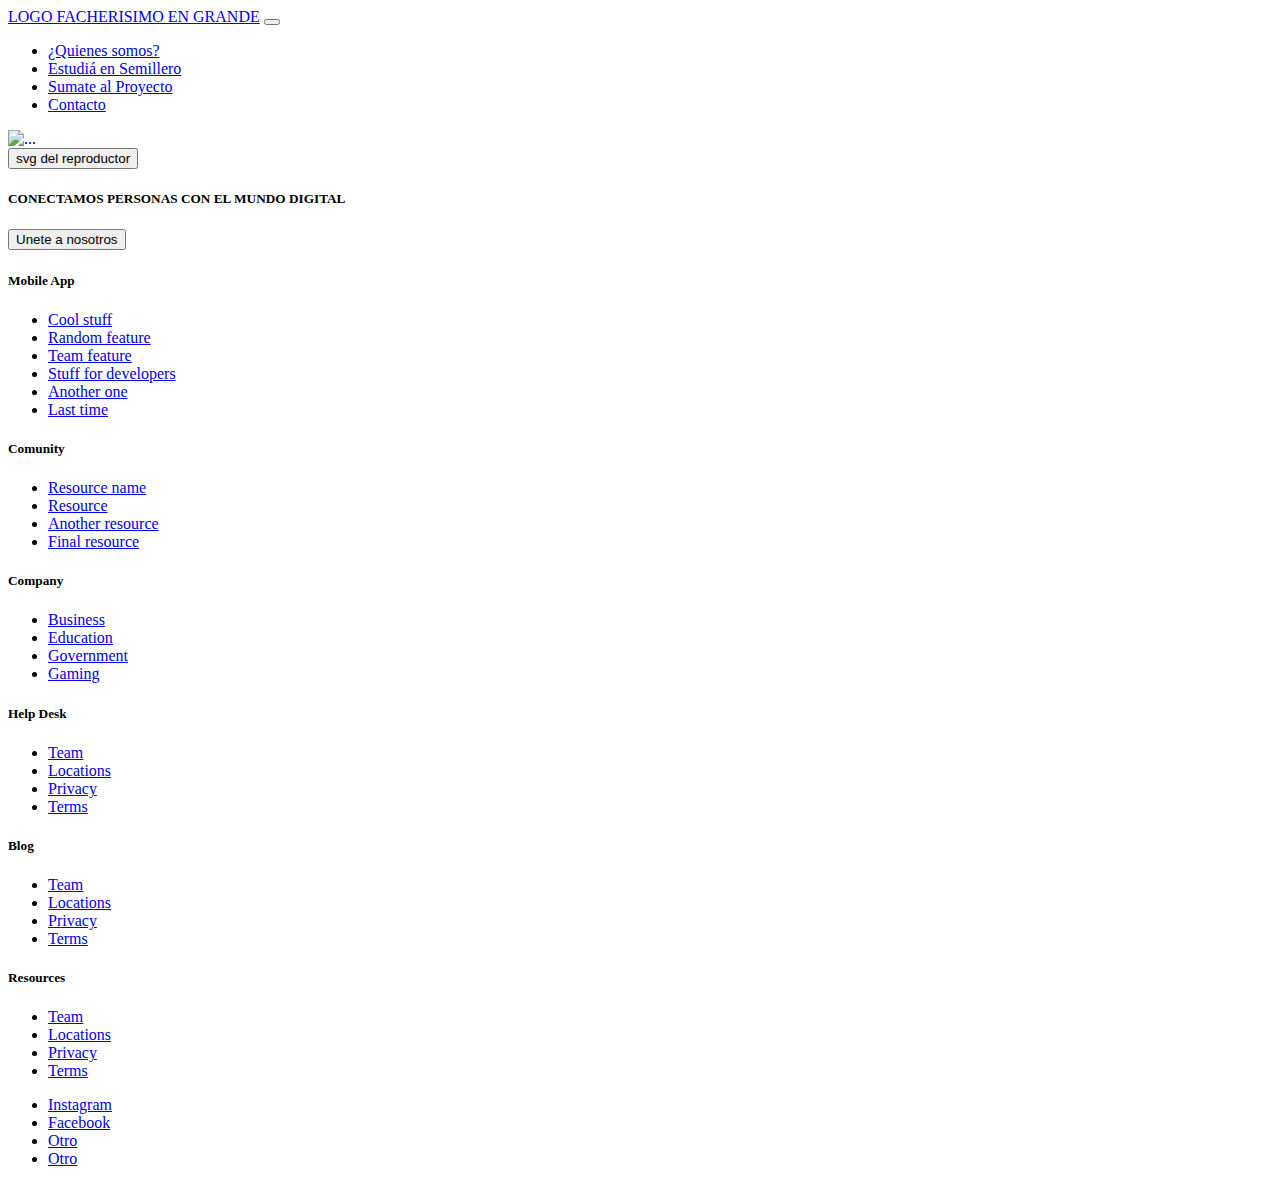
==== index.html @ c506e2c2 "Agrege seccion capacitate" ====
<!DOCTYPE html>
<html lang="en">
<head>
	<meta charset="UTF-8">
	<meta name="viewport" content="width=device-width, initial-scale=1.0">
	<title>Semillero Digital</title>

	<link rel="stylesheet" href="assets/css/index.css">
	<link href="https://cdn.jsdelivr.net/npm/bootstrap@5.0.0-beta1/dist/css/bootstrap.min.css" rel="stylesheet" integrity="sha384-giJF6kkoqNQ00vy+HMDP7azOuL0xtbfIcaT9wjKHr8RbDVddVHyTfAAsrekwKmP1" crossorigin="anonymous">
</head>
<body>
	<nav class="navbar navbar-expand-lg sticky-top navbar-light bg-light">
	    <div class="container-fluid">
	        <a class="navbar-brand" href="#">LOGO FACHERISIMO EN GRANDE</a>
	        
	        <!-- Se puede cambiar la forma del boton cuando colapsa -->
	        <button class="navbar-toggler" type="button" data-bs-toggle="collapse" data-bs-target="#navbarSupportedContent" aria-controls="navbarSupportedContent" aria-expanded="false" aria-label="Toggle navigation">
	            <span class="navbar-toggler-icon"></span>
	        </button>

	        <div class="collapse navbar-collapse justify-content-end" id="navbarSupportedContent">
	            <ul class="navbar-nav mb-2 mb-lg-0">

	                <li class="nav-item">
	                    <a class="nav-link active" aria-current="page" href="#">¿Quienes somos?</a>
	                </li>
	                <li class="nav-item">
	                    <a class="nav-link" href="#">Estudiá en Semillero</a>
	                </li>
	                <li class="nav-item">
	                    <a class="nav-link" href="#" >Sumate al Proyecto</a>
	                </li>
	                <li class="nav-item">
	                    <a class="nav-link" href="#" >Contacto</a>
	                </li>
	            </ul>
	        </div>
	    </div>
	</nav>

	<div class="card bg-dark text-white">
		<!-- Aqui vendria el video -->
	    <img src="..." class="card-img" alt="...">

	    <div class="card-img-overlay text-center">
	    	<button>svg del reproductor</button> 
	    	<!-- No hace falta que sea un button -->
	        <h5 class="card-title">CONECTAMOS PERSONAS CON EL MUNDO DIGITAL</h5>
	        <p class="card-text"><button type="button" class="btn btn-outline-primary">Unete a nosotros</button></p>
	    </div>
	</div>

	<section>
		<!-- CContenido -->
	</section>

	<footer class="container-fluid py-3">
	    <div class="row">
	        <div class="col-2 col-md">
	            <h5>Mobile App</h5>
	            <ul class="list-unstyled text-small">
	                <li><a class="link-secondary" href="#">Cool stuff</a></li>
	                <li><a class="link-secondary" href="#">Random feature</a></li>
	                <li><a class="link-secondary" href="#">Team feature</a></li>
	                <li><a class="link-secondary" href="#">Stuff for developers</a></li>
	                <li><a class="link-secondary" href="#">Another one</a></li>
	                <li><a class="link-secondary" href="#">Last time</a></li>
	            </ul>
	        </div>
	        <div class="col-2 col-md">
	            <h5>Comunity</h5>
	            <ul class="list-unstyled text-small">
	                <li><a class="link-secondary" href="#">Resource name</a></li>
	                <li><a class="link-secondary" href="#">Resource</a></li>
	                <li><a class="link-secondary" href="#">Another resource</a></li>
	                <li><a class="link-secondary" href="#">Final resource</a></li>
	            </ul>
	        </div>
	        <div class="col-2 col-md">
	            <h5>Company</h5>
	            <ul class="list-unstyled text-small">
	                <li><a class="link-secondary" href="#">Business</a></li>
	                <li><a class="link-secondary" href="#">Education</a></li>
	                <li><a class="link-secondary" href="#">Government</a></li>
	                <li><a class="link-secondary" href="#">Gaming</a></li>
	            </ul>
	        </div>
	        <div class="col-2 col-md text-end">
	            <h5>Help Desk</h5>
	            <ul class="list-unstyled text-small">
	                <li><a class="link-secondary" href="#">Team</a></li>
	                <li><a class="link-secondary" href="#">Locations</a></li>
	                <li><a class="link-secondary" href="#">Privacy</a></li>
	                <li><a class="link-secondary" href="#">Terms</a></li>
	            </ul>
	        </div>
	        <div class="col-2 col-md text-end">
	            <h5>Blog</h5>
	            <ul class="list-unstyled text-small">
	                <li><a class="link-secondary" href="#">Team</a></li>
	                <li><a class="link-secondary" href="#">Locations</a></li>
	                <li><a class="link-secondary" href="#">Privacy</a></li>
	                <li><a class="link-secondary" href="#">Terms</a></li>
	            </ul>
	        </div>
	        <div class="col-2 col-md text-end">
	            <h5>Resources</h5>
	            <ul class="list-unstyled text-small">
	                <li><a class="link-secondary" href="#">Team</a></li>
	                <li><a class="link-secondary" href="#">Locations</a></li>
	                <li><a class="link-secondary" href="#">Privacy</a></li>
	                <li><a class="link-secondary" href="#">Terms</a></li>
	            </ul>
	        </div>
	    </div>

		<ul class="nav justify-content-center">
		    <li class="nav-item">
		        <a class="nav-link" href="#">Instagram</a>
		    </li>
		    <li class="nav-item">
		        <a class="nav-link" href="#">Facebook</a>
		    </li>
		    <li class="nav-item">
		        <a class="nav-link" href="#">Otro</a>
		    </li>
		    <li class="nav-item">
		        <a class="nav-link" href="#">Otro</a>
		    </li>
		</ul>
	</footer>

</body>
<script src="https://cdn.jsdelivr.net/npm/bootstrap@5.0.0-beta1/dist/js/bootstrap.bundle.min.js" integrity="sha384-ygbV9kiqUc6oa4msXn9868pTtWMgiQaeYH7/t7LECLbyPA2x65Kgf80OJFdroafW" crossorigin="anonymous"></script>
</html>
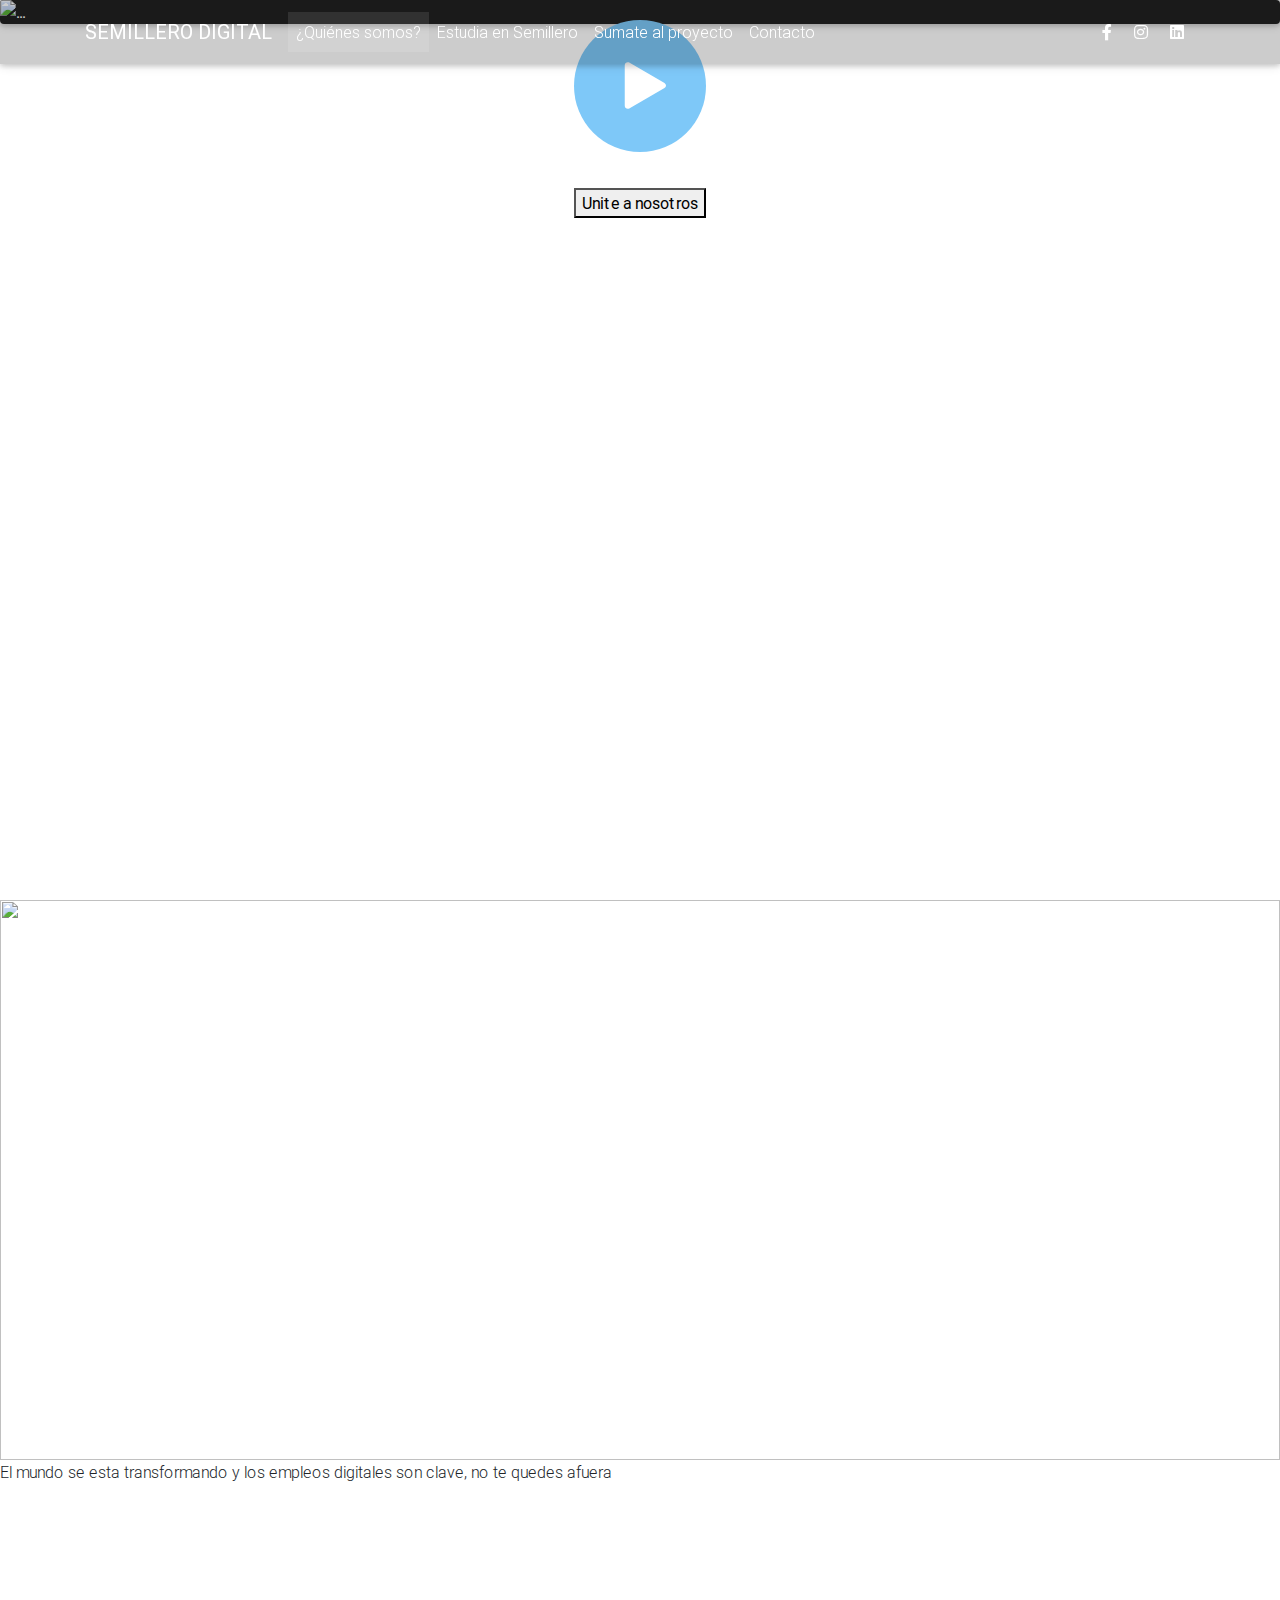
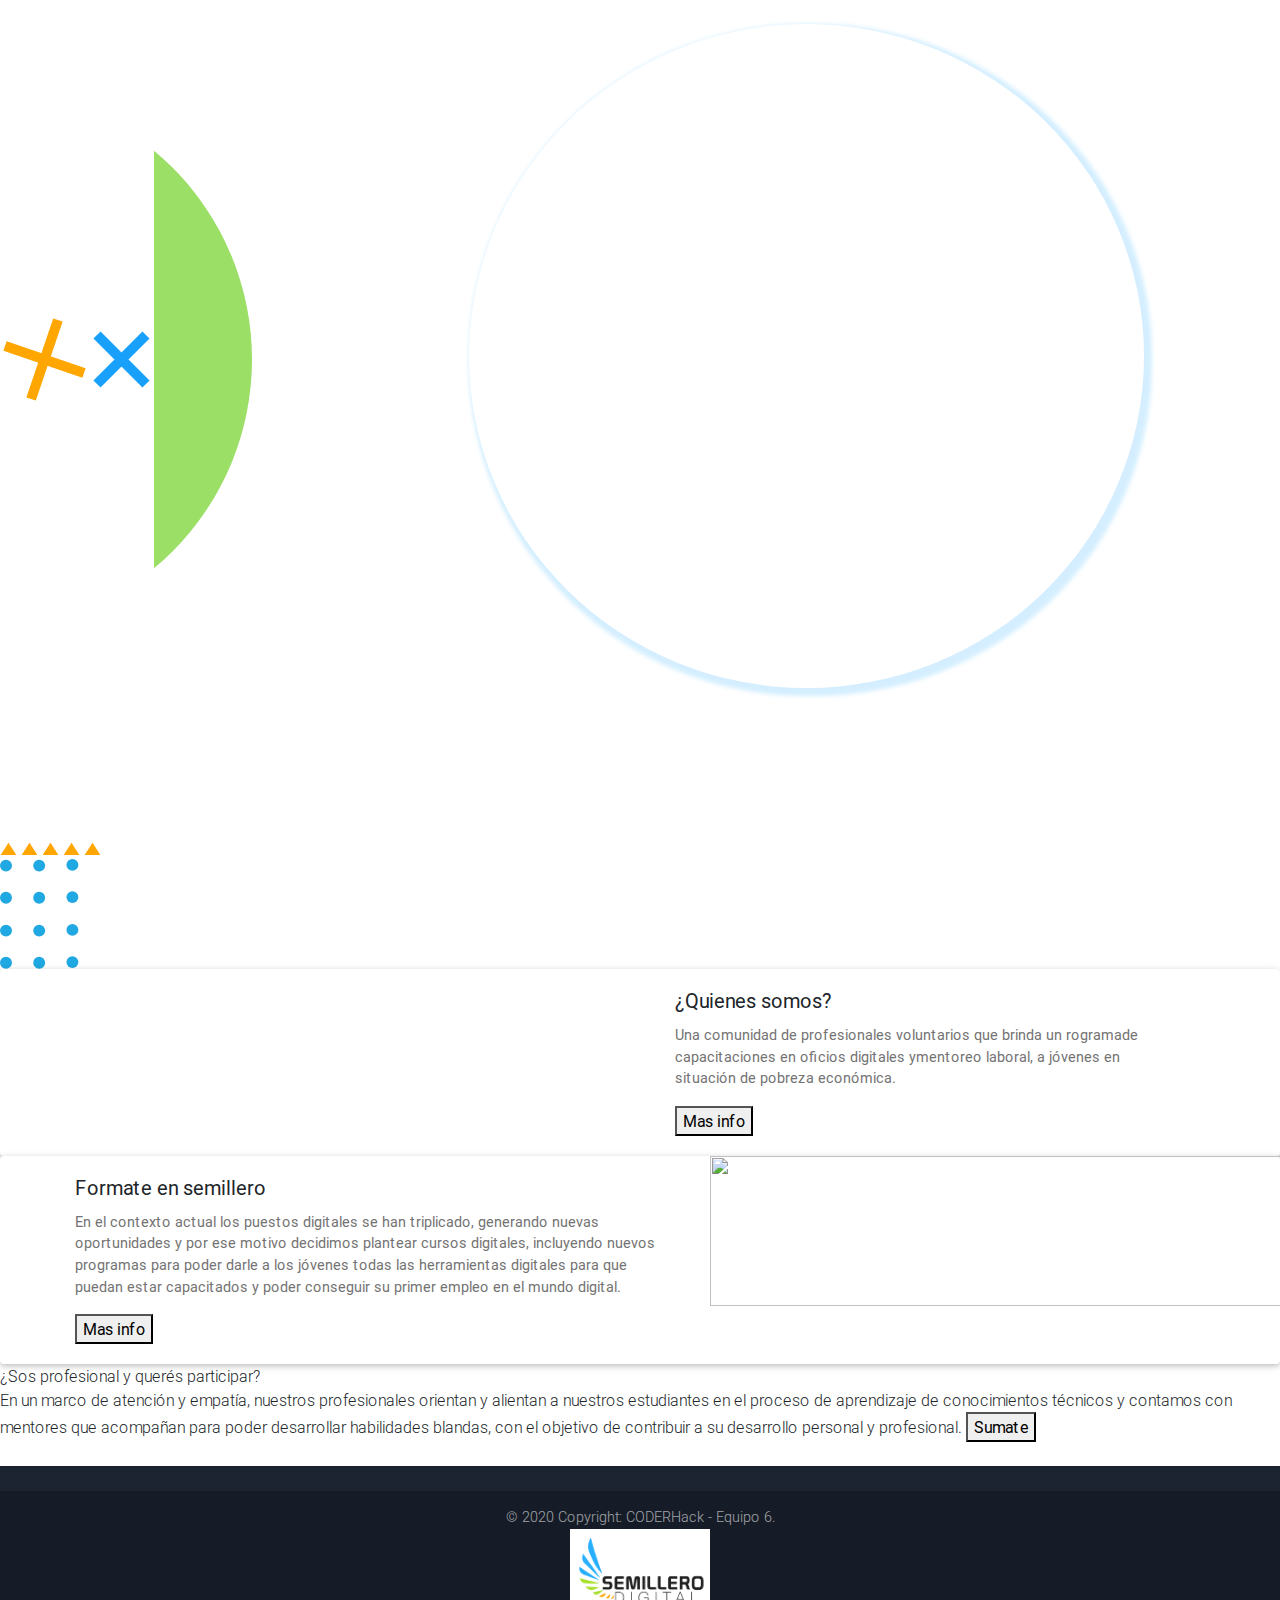
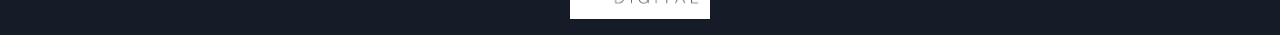
==== commit d77be818: "index" ====
--- a/index.html
+++ b/index.html
@@ -7,129 +7,314 @@
 
 	<link rel="stylesheet" href="assets/css/index.css">
 	<link href="https://cdn.jsdelivr.net/npm/bootstrap@5.0.0-beta1/dist/css/bootstrap.min.css" rel="stylesheet" integrity="sha384-giJF6kkoqNQ00vy+HMDP7azOuL0xtbfIcaT9wjKHr8RbDVddVHyTfAAsrekwKmP1" crossorigin="anonymous">
+	<!-- Font Awesome -->
+	<link rel="stylesheet" href="https://use.fontawesome.com/releases/v5.11.2/css/all.css">
+	<!-- Bootstrap core CSS -->
+	<link href="css/bootstrap.min.css" rel="stylesheet">
+	<!-- Material Design Bootstrap -->
+	<link href="css/mdb.min.css" rel="stylesheet">
+	<!-- Your custom styles (optional) -->
+	<link href="css/style.min.css" rel="stylesheet">
+	<style type="text/css">
+	  html,
+	  body,
+	  header,
+	  .view {
+		height: 100%;
+	  }
+  
+	  @media (max-width: 740px) {
+  
+		html,
+		body,
+		header,
+		.view {
+		  height: 1050px;
+		}
+	  }
+  
+	  @media (min-width: 800px) and (max-width: 850px) {
+  
+		html,
+		body,
+		header,
+		.view {
+		  height: 700px;
+		}
+	  }
+  
+	  @media (min-width: 800px) and (max-width: 850px) {
+		.navbar:not(.top-nav-collapse) {
+		  background: #1C2331 !important;
+		}
+	  }
+	</style>
 </head>
 <body>
-	<nav class="navbar navbar-expand-lg sticky-top navbar-light bg-light">
-	    <div class="container-fluid">
-	        <a class="navbar-brand" href="#">LOGO FACHERISIMO EN GRANDE</a>
-	        
-	        <!-- Se puede cambiar la forma del boton cuando colapsa -->
-	        <button class="navbar-toggler" type="button" data-bs-toggle="collapse" data-bs-target="#navbarSupportedContent" aria-controls="navbarSupportedContent" aria-expanded="false" aria-label="Toggle navigation">
-	            <span class="navbar-toggler-icon"></span>
-	        </button>
-
-	        <div class="collapse navbar-collapse justify-content-end" id="navbarSupportedContent">
-	            <ul class="navbar-nav mb-2 mb-lg-0">
-
-	                <li class="nav-item">
-	                    <a class="nav-link active" aria-current="page" href="#">¿Quienes somos?</a>
-	                </li>
-	                <li class="nav-item">
-	                    <a class="nav-link" href="#">Estudiá en Semillero</a>
-	                </li>
-	                <li class="nav-item">
-	                    <a class="nav-link" href="#" >Sumate al Proyecto</a>
-	                </li>
-	                <li class="nav-item">
-	                    <a class="nav-link" href="#" >Contacto</a>
-	                </li>
-	            </ul>
-	        </div>
-	    </div>
-	</nav>
-
-	<div class="card bg-dark text-white">
-		<!-- Aqui vendria el video -->
-	    <img src="..." class="card-img" alt="...">
-
-	    <div class="card-img-overlay text-center">
-	    	<button>svg del reproductor</button> 
-	    	<!-- No hace falta que sea un button -->
-	        <h5 class="card-title">CONECTAMOS PERSONAS CON EL MUNDO DIGITAL</h5>
-	        <p class="card-text"><button type="button" class="btn btn-outline-primary">Unete a nosotros</button></p>
-	    </div>
-	</div>
+    <!-- Navbar -->
+    <nav class="navbar fixed-top navbar-expand-lg navbar-dark scrolling-navbar">
+		<div class="container">
+  
+		  <!-- Brand -->
+		  <a class="navbar-brand" href="index.html">
+			<strong>SEMILLERO DIGITAL</strong>
+		  </a>
+  
+		  <!-- Collapse -->
+		  <button class="navbar-toggler" type="button" data-toggle="collapse" data-target="#navbarSupportedContent"
+			aria-controls="navbarSupportedContent" aria-expanded="false" aria-label="Toggle navigation">
+			<span class="navbar-toggler-icon"></span>
+		  </button>
+  
+		  <!-- Links -->
+		  <div class="collapse navbar-collapse" id="navbarSupportedContent">
+  
+			<!-- Left -->
+			<ul class="navbar-nav mr-auto">
+			  <li class="nav-item active">
+				<a class="nav-link" href="#">¿Quiénes somos?
+				  <span class="sr-only">(current)</span>
+				</a>
+			  </li>
+			  <li class="nav-item">
+				<a class="nav-link" href="capacitate.html" >Estudia en Semillero</a>
+			  </li>
+			  <li class="nav-item">
+				<a class="nav-link" href="sembra.html" >Sumate al proyecto</a>
+			  </li>
+			  <li class="nav-item">
+				<a class="nav-link" href="https://mdbootstrap.com/education/bootstrap/" >Contacto</a>
+			  </li>
+			</ul>
+  
+			<!-- Right -->
+			<ul class="navbar-nav nav-flex-icons">
+			  <li class="nav-item">
+				<a href="https://www.facebook.com/semillerodigitalarg" class="nav-link" target="_blank">
+				  <i class="fab fa-facebook-f"></i>
+				</a>
+			  </li>
+			  <li class="nav-item">
+				<a href="https://www.instagram.com/semillerodigital/" class="nav-link" target="_blank">
+				  <i class="fab fa-instagram"></i>
+				</a>
+			  </li>
+			  <li class="nav-item">
+				<a href="https://www.linkedin.com/company/semillero-digital" class="nav-link" target="_blank">
+				  <i class="fab fa-linkedin"></i>
+				</a>
+			  </li>
+  
+		  </div>
+  
+		</div>
+	  </nav>
+	  <!-- Navbar -->
+
+	<header>
+		<div class="card bg-dark text-white">
+			<!-- Aqui vendria el video -->
+		    <img src="..." class="card-img" alt="...">
+
+		    <div class="card-img-overlay text-center">
+		    	<svg width="132" height="132" viewBox="0 0 132 132" fill="none" xmlns="http://www.w3.org/2000/svg">
+				<circle cx="66" cy="66" r="66" fill="#7EC8F8"/>
+				<path d="M90.5 62.9019C92.5 64.0566 92.5 66.9434 90.5 68.0981L55.25 88.4497C53.25 89.6044 50.75 88.161 50.75 85.8516V45.1484C50.75 42.839 53.25 41.3956 55.25 42.5503L90.5 62.9019Z" fill="white"/>
+				</svg>
+		    	<!-- No hace falta que sea un button -->
+		        <h5 class="card-title">CONECTAMOS PERSONAS CON EL MUNDO DIGITAL</h5>
+		        <button>Unite a nosotros</button>
+		    </div>
+		</div>
+	</header>
 
 	<section>
-		<!-- CContenido -->
+		<div class="banner">
+			<img src="img/index/banner.png" alt="" width="100%" height="560px;">
+			<div class="mx-auto bannerText">El mundo se esta transformando y los empleos digitales son clave, no te quedes afuera</div>
+		</div>
+		<div class="content1">
+
+			<div class="grafos">
+
+			<svg id="grafoCruz"	 width="89" height="89" viewBox="0 0 89 89" fill="none" xmlns="http://www.w3.org/2000/svg">
+		    <path d="M57.9191 4.99996L31.0878 84.0068M5 31.0878L84.0069 57.919" stroke="#FFA600" stroke-width="10" />
+			</svg>
+
+			<svg id="grafoCruz2" width="57" height="57" viewBox="0 0 57 57" fill="none" xmlns="http://www.w3.org/2000/svg">
+			    <path d="M4 3.99975L52.9963 52.9961M4 52.9961L52.9963 3.99975" stroke="#18A0FB" stroke-width="10" />
+			</svg>
+
+
+			<svg id="grafoElipseVerde" width="98" height="543" viewBox="0 0 98 543" fill="none" xmlns="http://www.w3.org/2000/svg">
+			<circle cx="-173.5" cy="271.5" r="271.5" fill="#9CDF67"/>
+			</svg>
+
+			<svg id="grafoElipseVerde2" width="205" height="951" viewBox="0 0 205 951" fill="none" xmlns="http://www.w3.org/2000/svg">
+			<mask id="mask0" mask-type="alpha" maskUnits="userSpaceOnUse" x="-347" y="136" width="460" height="679">
+			<ellipse rx="278.037" ry="300.49" transform="matrix(0.664847 -0.746979 0.453509 0.891252 -116.873 475.5)" fill="#C4C4C4"/>
+			</mask>
+			<g mask="url(#mask0)">
+			<path d="M-582.162 674.483L106.413 -99.1555" stroke="white" stroke-width="6"/>
+			<path d="M-447.07 932.832L241.504 159.194" stroke="white" stroke-width="6"/>
+			<path d="M-571.679 695.083L116.896 -78.5547" stroke="white" stroke-width="6"/>
+			<path d="M-436.588 953.432L251.986 179.794" stroke="white" stroke-width="6"/>
+			<path d="M-557.702 722.552L130.872 -51.0866" stroke="white" stroke-width="6"/>
+			<path d="M-422.611 980.9L265.964 207.262" stroke="white" stroke-width="6"/>
+			<path d="M-545.473 746.586L143.102 -27.0525" stroke="white" stroke-width="6"/>
+			<path d="M-410.381 1004.93L278.193 231.297" stroke="white" stroke-width="6"/>
+			<path d="M-530.932 768.024L157.643 -5.61398" stroke="white" stroke-width="6"/>
+			<path d="M-395.841 1026.37L292.734 252.735" stroke="white" stroke-width="6"/>
+			<path d="M-521.013 794.655L167.561 21.0166" stroke="white" stroke-width="6"/>
+			<path d="M-385.922 1053L302.653 279.365" stroke="white" stroke-width="6"/>
+			<path d="M-506.472 816.093L182.102 42.4551" stroke="white" stroke-width="6"/>
+			<path d="M-371.38 1074.44L317.194 300.803" stroke="white" stroke-width="6"/>
+			<path d="M-496.553 842.724L192.021 69.0855" stroke="white" stroke-width="6"/>
+			<path d="M-361.462 1101.07L327.112 327.434" stroke="white" stroke-width="6"/>
+			<path d="M-480.266 867.596L208.309 93.9576" stroke="white" stroke-width="6"/>
+			<path d="M-345.174 1125.94L343.401 352.306" stroke="white" stroke-width="6"/>
+			<path d="M-592.08 647.853L94.1838 -123.189" stroke="white" stroke-width="6"/>
+			<path d="M-456.99 906.201L229.274 135.159" stroke="white" stroke-width="6"/>
+			<path d="M-602.563 627.251L83.7009 -143.791" stroke="white" stroke-width="6"/>
+			<path d="M-467.472 885.6L218.792 114.558" stroke="white" stroke-width="6"/>
+			</g>
+			</svg>
+
+			<svg id="grafoElipse2" width="691" height="680" viewBox="0 0 691 680" fill="none" xmlns="http://www.w3.org/2000/svg">
+			<g filter="url(#filter0_d)">
+			<ellipse cx="341.5" cy="336" rx="337.5" ry="332" fill="white"/>
+			</g>
+			<defs>
+			<filter id="filter0_d" x="0" y="0" width="691" height="680" filterUnits="userSpaceOnUse" color-interpolation-filters="sRGB">
+			<feFlood flood-opacity="0" result="BackgroundImageFix"/>
+			<feColorMatrix in="SourceAlpha" type="matrix" values="0 0 0 0 0 0 0 0 0 0 0 0 0 0 0 0 0 0 127 0"/>
+			<feMorphology radius="4" operator="dilate" in="SourceAlpha" result="effect1_dropShadow"/>
+			<feOffset dx="4" dy="4"/>
+			<feGaussianBlur stdDeviation="2"/>
+			<feColorMatrix type="matrix" values="0 0 0 0 0.14902 0 0 0 0 0.670588 0 0 0 0 1 0 0 0 0.2 0"/>
+			<feBlend mode="normal" in2="BackgroundImageFix" result="effect1_dropShadow"/>
+			<feBlend mode="normal" in="SourceGraphic" in2="effect1_dropShadow" result="shape"/>
+			</filter>
+			</defs>
+			</svg>
+
+			<div id="flechas">
+				<svg width="17" height="13" viewBox="0 0 17 13" fill="none" xmlns="http://www.w3.org/2000/svg">
+				    <path d="M0.625 13L16.375 13L8.5 0.625L0.625 13Z" fill="#FFA600" />
+				</svg>
+				<svg width="17" height="13" viewBox="0 0 17 13" fill="none" xmlns="http://www.w3.org/2000/svg">
+				    <path d="M0.625 13L16.375 13L8.5 0.625L0.625 13Z" fill="#FFA600" />
+				</svg>
+				<svg width="17" height="13" viewBox="0 0 17 13" fill="none" xmlns="http://www.w3.org/2000/svg">
+				    <path d="M0.625 13L16.375 13L8.5 0.625L0.625 13Z" fill="#FFA600" />
+				</svg>
+				<svg width="17" height="13" viewBox="0 0 17 13" fill="none" xmlns="http://www.w3.org/2000/svg">
+				    <path d="M0.625 13L16.375 13L8.5 0.625L0.625 13Z" fill="#FFA600" />
+				</svg>
+				<svg width="17" height="13" viewBox="0 0 17 13" fill="none" xmlns="http://www.w3.org/2000/svg">
+				    <path d="M0.625 13L16.375 13L8.5 0.625L0.625 13Z" fill="#FFA600" />
+				</svg>
+			</div>
+
+			<svg id="grafoGrupo" width="94" height="110" viewBox="0 0 94 110" fill="none" xmlns="http://www.w3.org/2000/svg">
+			<ellipse cx="39.1866" cy="6.56746" rx="5.97761" ry="5.91072" fill="#1FA8E1"/>
+			<ellipse cx="72.3956" cy="5.91072" rx="5.97761" ry="5.91072" fill="#1FA8E1"/>
+			<ellipse cx="5.97761" cy="6.56746" rx="5.97761" ry="5.91072" fill="#1FA8E1"/>
+			<ellipse cx="39.1866" cy="38.7479" rx="5.97761" ry="5.91072" fill="#1FA8E1"/>
+			<ellipse cx="72.3956" cy="38.0914" rx="5.97761" ry="5.91072" fill="#1FA8E1"/>
+			<ellipse cx="5.97761" cy="38.7479" rx="5.97761" ry="5.91072" fill="#1FA8E1"/>
+			<ellipse cx="39.1866" cy="71.5855" rx="5.97761" ry="5.91072" fill="#1FA8E1"/>
+			<ellipse cx="72.3956" cy="70.9288" rx="5.97761" ry="5.91072" fill="#1FA8E1"/>
+			<ellipse cx="5.97761" cy="71.5855" rx="5.97761" ry="5.91072" fill="#1FA8E1"/>
+			<ellipse cx="39.1866" cy="103.766" rx="5.97761" ry="5.91072" fill="#1FA8E1"/>
+			<ellipse cx="72.3956" cy="103.109" rx="5.97761" ry="5.91072" fill="#1FA8E1"/>
+			<ellipse cx="5.97761" cy="103.766" rx="5.97761" ry="5.91072" fill="#1FA8E1"/>
+			</svg>
+
+
+			</div>	
+			<div class="quienesSomos">
+				<div class="card mx-auto">
+				    <div class="row g-0 justify-content-center">
+				        <div class="col-md-5">
+				            <img src="img/index/img1.png" alt="" width="100%">
+				        </div>
+				        <div class="col-md-5 align-self-center">
+				            <div class="card-body">
+				                <h5 class="card-title">¿Quienes somos?</h5>
+				                <p class="card-text">Una comunidad de
+									profesionales voluntarios que brinda un rogramade capacitaciones en oficios digitales ymentoreo laboral, a jóvenes en situación de pobreza económica.</p>
+				            	<button>Mas info</button>
+				            </div>
+				        </div>
+				    </div>
+				</div>
+			</div>
+
+			<div class="formateEn">
+				<div class="card mx-auto">
+				    <div class="row  justify-content-center">
+				        <div class="col-md-6 align-self-center">
+				            <div class="card-body">
+				                <h5 class="card-title">Formate en semillero</h5>
+				                <p class="card-text">En el contexto actual los puestos digitales se han triplicado, generando nuevas oportunidades y por ese motivo decidimos plantear cursos digitales, incluyendo nuevos programas para poder darle a los jóvenes todas las herramientas digitales para que puedan estar capacitados y poder conseguir su primer empleo en el mundo digital. </p>
+				            	<button>Mas info</button>
+				            </div>
+				        </div>
+				        <div class="col-md-5">
+				            <img src="img/index/img2.png" alt="" width="130%" height="85%">
+				        </div>
+				    </div>
+				</div>
+			</div>
+		</div>
+		<div class="content2">
+			<div class="bannerSep">
+				¿Sos profesional y querés participar?
+			</div>
+			<div class="mx-auto sumate">
+				En un marco de atención y empatía, nuestros profesionales orientan y alientan a nuestros estudiantes en el proceso de aprendizaje de conocimientos técnicos y contamos con mentores que acompañan para poder desarrollar habilidades blandas, con el objetivo de contribuir a su desarrollo personal y profesional.
+				<button class="mx-auto">Sumate</button>
+			</div>
+		</div>
 	</section>
 
-	<footer class="container-fluid py-3">
-	    <div class="row">
-	        <div class="col-2 col-md">
-	            <h5>Mobile App</h5>
-	            <ul class="list-unstyled text-small">
-	                <li><a class="link-secondary" href="#">Cool stuff</a></li>
-	                <li><a class="link-secondary" href="#">Random feature</a></li>
-	                <li><a class="link-secondary" href="#">Team feature</a></li>
-	                <li><a class="link-secondary" href="#">Stuff for developers</a></li>
-	                <li><a class="link-secondary" href="#">Another one</a></li>
-	                <li><a class="link-secondary" href="#">Last time</a></li>
-	            </ul>
-	        </div>
-	        <div class="col-2 col-md">
-	            <h5>Comunity</h5>
-	            <ul class="list-unstyled text-small">
-	                <li><a class="link-secondary" href="#">Resource name</a></li>
-	                <li><a class="link-secondary" href="#">Resource</a></li>
-	                <li><a class="link-secondary" href="#">Another resource</a></li>
-	                <li><a class="link-secondary" href="#">Final resource</a></li>
-	            </ul>
-	        </div>
-	        <div class="col-2 col-md">
-	            <h5>Company</h5>
-	            <ul class="list-unstyled text-small">
-	                <li><a class="link-secondary" href="#">Business</a></li>
-	                <li><a class="link-secondary" href="#">Education</a></li>
-	                <li><a class="link-secondary" href="#">Government</a></li>
-	                <li><a class="link-secondary" href="#">Gaming</a></li>
-	            </ul>
-	        </div>
-	        <div class="col-2 col-md text-end">
-	            <h5>Help Desk</h5>
-	            <ul class="list-unstyled text-small">
-	                <li><a class="link-secondary" href="#">Team</a></li>
-	                <li><a class="link-secondary" href="#">Locations</a></li>
-	                <li><a class="link-secondary" href="#">Privacy</a></li>
-	                <li><a class="link-secondary" href="#">Terms</a></li>
-	            </ul>
-	        </div>
-	        <div class="col-2 col-md text-end">
-	            <h5>Blog</h5>
-	            <ul class="list-unstyled text-small">
-	                <li><a class="link-secondary" href="#">Team</a></li>
-	                <li><a class="link-secondary" href="#">Locations</a></li>
-	                <li><a class="link-secondary" href="#">Privacy</a></li>
-	                <li><a class="link-secondary" href="#">Terms</a></li>
-	            </ul>
-	        </div>
-	        <div class="col-2 col-md text-end">
-	            <h5>Resources</h5>
-	            <ul class="list-unstyled text-small">
-	                <li><a class="link-secondary" href="#">Team</a></li>
-	                <li><a class="link-secondary" href="#">Locations</a></li>
-	                <li><a class="link-secondary" href="#">Privacy</a></li>
-	                <li><a class="link-secondary" href="#">Terms</a></li>
-	            </ul>
-	        </div>
-	    </div>
-
-		<ul class="nav justify-content-center">
-		    <li class="nav-item">
-		        <a class="nav-link" href="#">Instagram</a>
-		    </li>
-		    <li class="nav-item">
-		        <a class="nav-link" href="#">Facebook</a>
-		    </li>
-		    <li class="nav-item">
-		        <a class="nav-link" href="#">Otro</a>
-		    </li>
-		    <li class="nav-item">
-		        <a class="nav-link" href="#">Otro</a>
-		    </li>
-		</ul>
-	</footer>
+  <!--Footer-->
+  <footer class="page-footer text-center font-small mt-4 wow fadeIn">
+
+    <hr class="my-4">
+
+
+    <!--Copyright-->
+    <div class="footer-copyright py-3">
+
+      © 2020 Copyright: CODERHack - Equipo 6.
+      <div class="text-center">
+        <img src="img/logo-semillero.png" height="90px" alt="semillero logo">
+      </div>
+    </div>
+    <!--/.Copyright-->
+
+  </footer>
+  <!--/.Footer-->
+   <!--/.Footer-->
+
+  <!-- SCRIPTS -->
+  <!-- JQuery -->
+  <script type="text/javascript" src="js/jquery-3.4.1.min.js"></script>
+  <!-- Bootstrap tooltips -->
+  <script type="text/javascript" src="js/popper.min.js"></script>
+  <!-- Bootstrap core JavaScript -->
+  <script type="text/javascript" src="js/bootstrap.min.js"></script>
+  <!-- MDB core JavaScript -->
+  <script type="text/javascript" src="js/mdb.min.js"></script>
+  <!-- Initializations -->
+  <script type="text/javascript">
+    // Animations initialization
+    new WOW().init();
+	<script src="https://cdn.jsdelivr.net/npm/bootstrap@5.0.0-beta1/dist/js/bootstrap.bundle.min.js" integrity="sha384-ygbV9kiqUc6oa4msXn9868pTtWMgiQaeYH7/t7LECLbyPA2x65Kgf80OJFdroafW" crossorigin="anonymous"></script>
+  </script>
 
 </body>
-<script src="https://cdn.jsdelivr.net/npm/bootstrap@5.0.0-beta1/dist/js/bootstrap.bundle.min.js" integrity="sha384-ygbV9kiqUc6oa4msXn9868pTtWMgiQaeYH7/t7LECLbyPA2x65Kgf80OJFdroafW" crossorigin="anonymous"></script>
+
 </html>